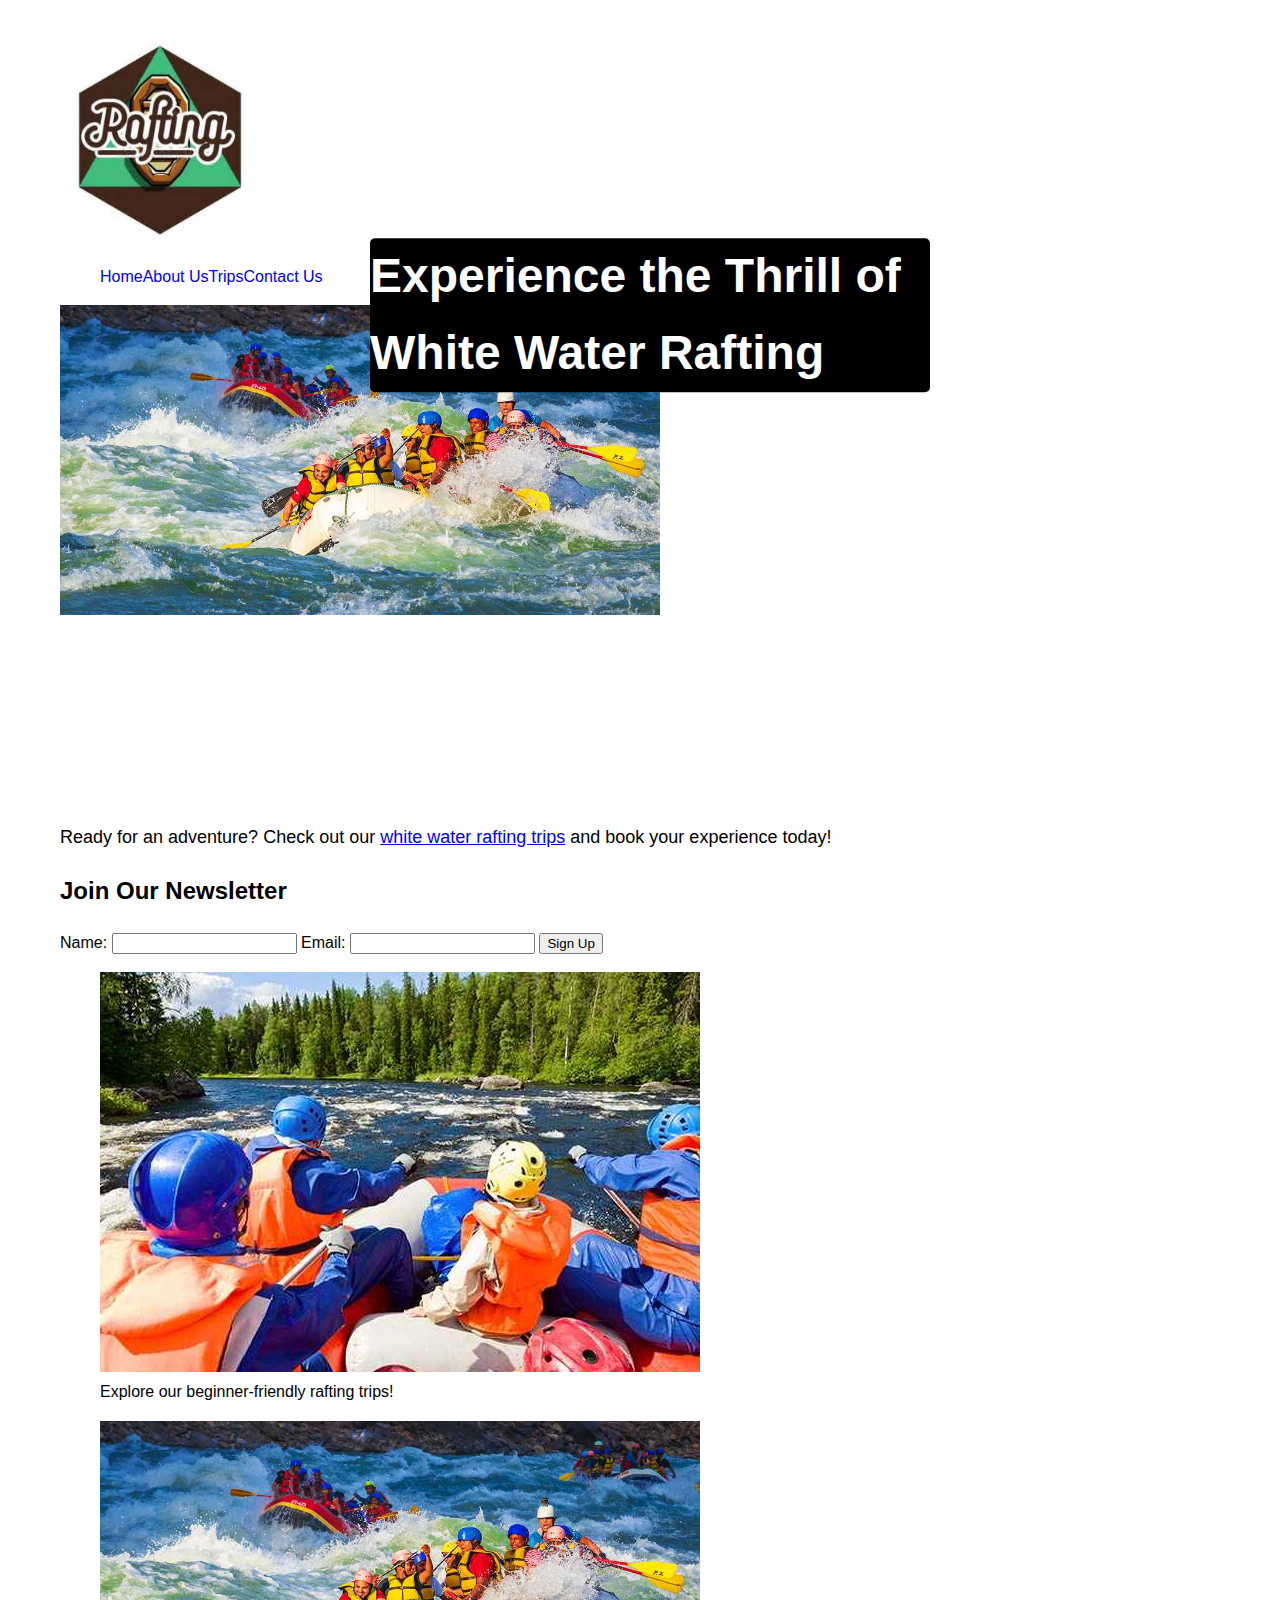
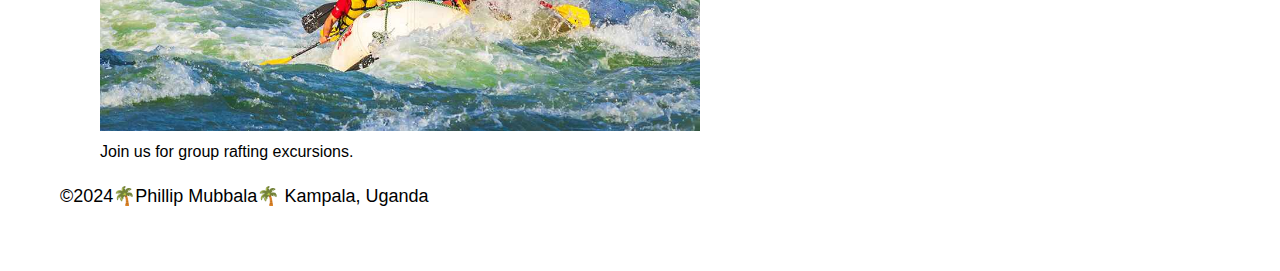
==== wwr/index.html @ 7348ce6f "today" ====
<!DOCTYPE html>
<html lang="en-US">
<head>
    <meta charset="UTF-8">
    <meta name="viewport" content="width=device-width, initial-scale=1.0">
    <title>Phillip Mubbala | WDD 130</title>
    <meta name="description" content="Phillip Mubbala, BYU-Idaho WDD 130 course home page">
    <meta name="author" content="Phillip Mubbala">
    <link rel="preconnect" href="https://fonts.googleapis.com">
    <link rel="preconnect" href="https://fonts.gstatic.com" crossorigin>
    <link rel="help" href="https://validator.w3.org/" title="HTML Validator">
    <link rel="help" href="https://jigsaw.w3.org/css-validator/" title="CSS Validator">
    <link href="https://fonts.googleapis.com/css2?family=Poppins:wght@400;700;900&display=swap" rel="stylesheet">
    <link rel="stylesheet" href="styles/rafting.css">
    <title>Nile Water Rafting - About Us</title>

</head>
<body>
<div class="container">
    <header>
        <div class="logo">
            <img src="images/brownrafting.jpeg" alt="logo" width="200px" height="200px">
        </div>

        <nav>
            <ul>
                <li><a href="index.html">Home</a></li>
                <li><a href="about.html">About Us</a></li>
                <li><a href="trips.html">Trips</a></li>
                <li><a href="contact.html">Contact Us</a></li>
            </ul>
        </nav>
    </header>

    <main>
        <div class="hero">
            <section>
                <img src="/wwr/images/whiteyellow.jpg" alt="White Water Rafting Adventure" class="full-width">
                <h1>Experience the Thrill of White Water Rafting</h1>
            </section>
        </div>
        
        <section class="cta">
            <p>Ready for an adventure? Check out our <a href="trips.html">white water rafting trips</a> and book your experience today!</p>
        </section>

        <!-- Newsletter Signup Form -->
        <h2>Join Our Newsletter</h2>
        <section class="newsletter-signup">
            <form action="/submit-newsletter" method="POST">
                <label for="name">Name:</label>
                <input type="text" id="name" name="name" required>
        
                <label for="email">Email:</label>
                <input type="email" id="email" name="email" required>
        
                <button type="submit">Sign Up</button>
            </form>
        </section>
        

        <!-- Information Grid with Images and Text -->
        <section class="info-grid">
            <div class="grid-item">
                <figure>
                    <img src="/wwr/images/forward.jpg" alt="Rafting Adventure">
                    <figcaption>Explore our beginner-friendly rafting trips!</figcaption>   
                </figure>
                <figure>
                    <img src="/wwr/images/whiteyellow.jpg" alt="Rafting Adventure">
                    <figcaption>Join us for group rafting excursions.</figcaption>   
                </figure>
            </div>
        </section>
    </main>

    <footer>
        <p>&copy;2024🌴Phillip Mubbala🌴 Kampala, Uganda</p>
    </footer>
</body>
</html>
---- wwr/styles/rafting.css ----
section h2{
    color: coral;
}

 nav ul{
    list-style: none;
    display: flex;
} 

nav ul li a{
    text-decoration: none;
}

body {
    font-family: Arial, sans-serif;
    line-height: 1.6;
    color: var(--text-color);
    background-color: var(--background-color);
    max-width: 1200px;
    margin: 0 auto;
    padding: 20px;
  }

  /* Headings */
h1, h2, h3{
    color: var(--primary-color);
  }

  h1 {
    font-size: 36px;
  }

  /* Paragraphs */
p {
    font-size: 18px;
    margin-bottom: 20px;
  }

  /* Social Media Links */
.social-media-links a {
    text-decoration: none;
    color: var(--secondary-color);
  }
  
  /* Page Width */
  .container {
    max-width: 1200px;
    margin: 0 auto;
    padding: 20px;
  }

  /* Hero Container */
.hero {
    position: relative;
    background-image: url('/wdd130/wwr/images/underrafting.jpg');
    background-size: cover;
    height: 500px;
    background-position: center;
    background-size: cover;
  }
  
  .hero h1 {
    position: absolute;
    top: 0%;
    left: 50%;
    transform: translate(-50%, -50%);
    font-size: 48px;
    color: #fff;
    margin: 10px;
    border-radius: 5px ;
    background-color:black;
  }

  
.hero article {
    position: absolute;
    bottom: 20px;
    left: 20px;
    background-color: rgba(255, 255, 255, 0.7);
    padding: 20px;
    border-radius: 10px;
  }
  
  .hero article img {
    float: right;
    margin: 10px;
    width: 100px;
  }
  
  .hero article p {
    font-size: 18px;
    margin-bottom: 20px;
  }

  section img{
    width: 600px;
  }

  footer img{
    width: 30px;
    float: 70px;
  }

  .ga{
    width: 50%;
    height: 50%;
  }
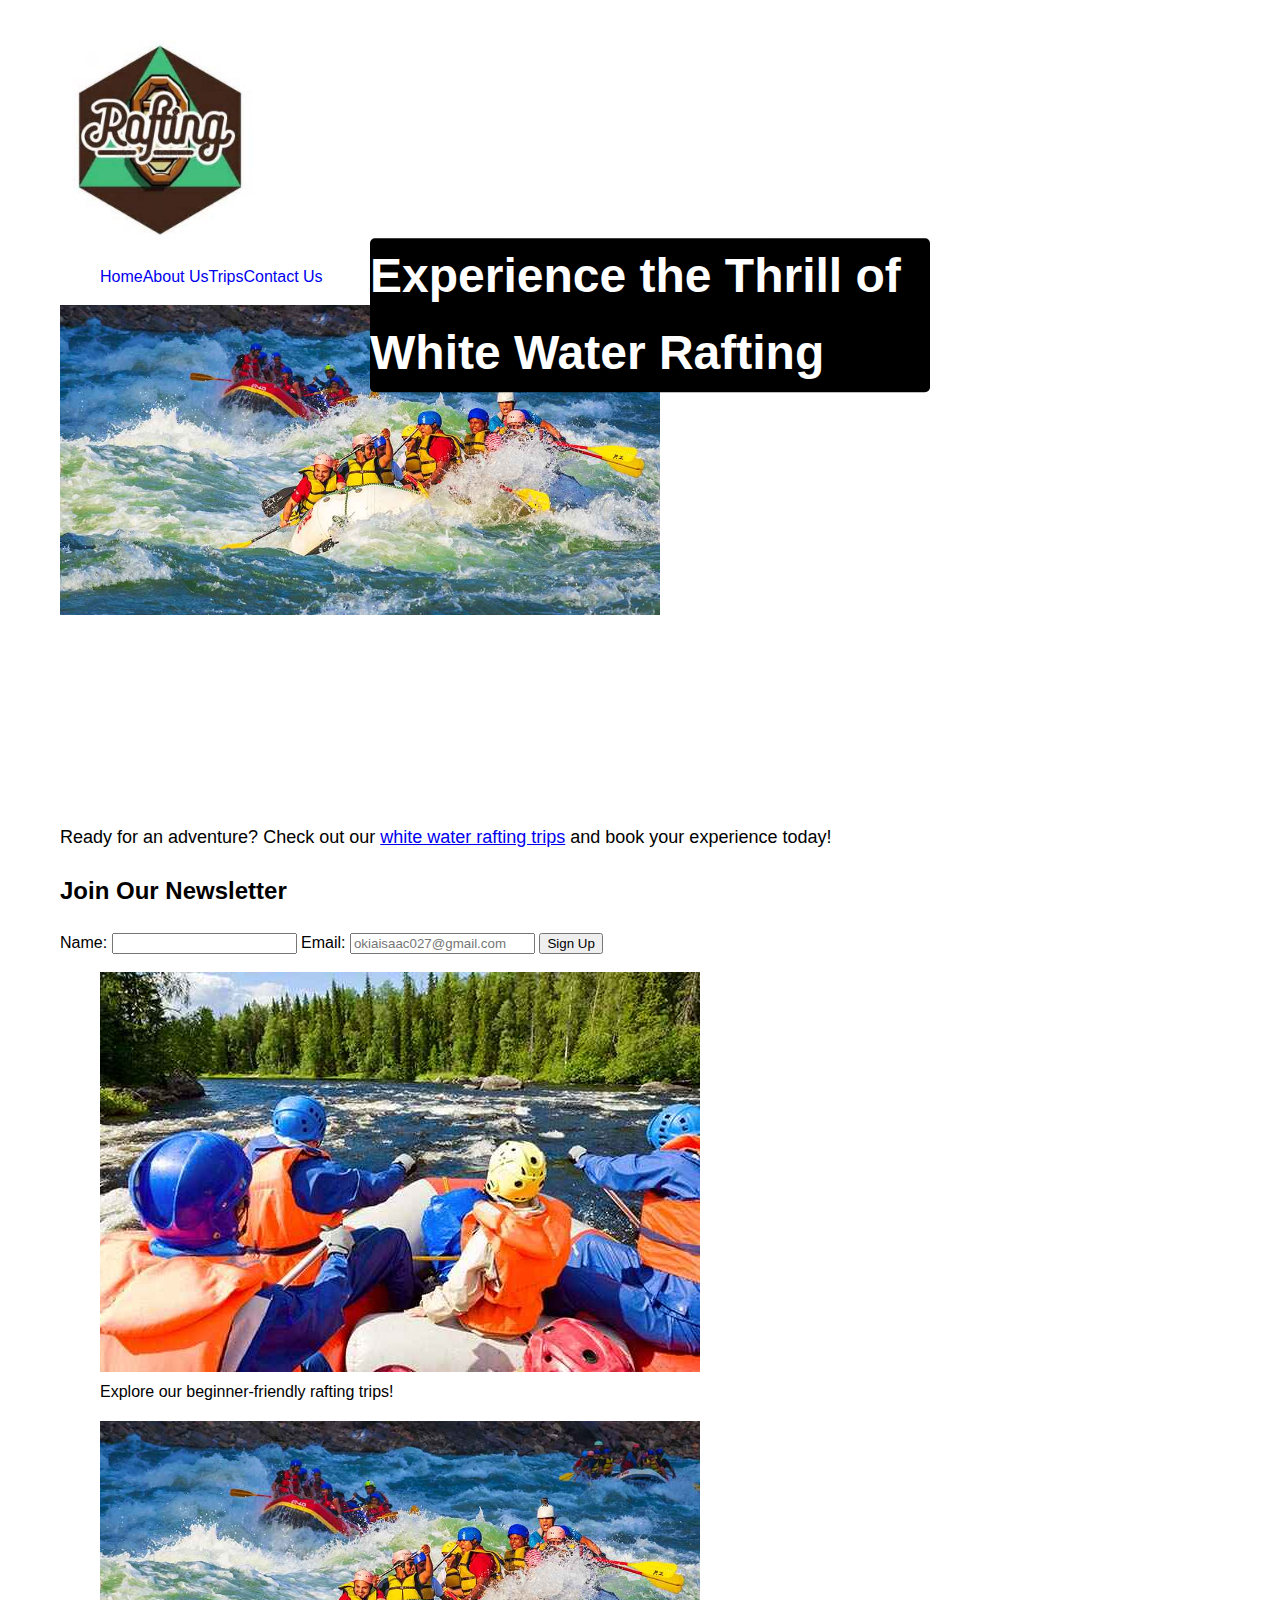
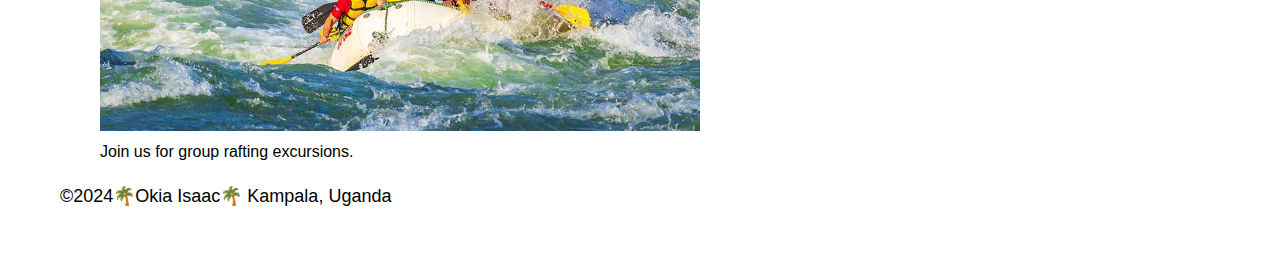
==== commit e17bbadd: "week6" ====
--- a/wwr/index.html
+++ b/wwr/index.html
@@ -3,9 +3,9 @@
 <head>
     <meta charset="UTF-8">
     <meta name="viewport" content="width=device-width, initial-scale=1.0">
-    <title>Phillip Mubbala | WDD 130</title>
-    <meta name="description" content="Phillip Mubbala, BYU-Idaho WDD 130 course home page">
-    <meta name="author" content="Phillip Mubbala">
+    <title>Okia Isaac | WDD 130</title>
+    <meta name="description" content="Okia Isaac, BYU-Idaho WDD 130 course home page">
+    <meta name="author" content="Okia Isaac">
     <link rel="preconnect" href="https://fonts.googleapis.com">
     <link rel="preconnect" href="https://fonts.gstatic.com" crossorigin>
     <link rel="help" href="https://validator.w3.org/" title="HTML Validator">
@@ -26,7 +26,7 @@
             <ul>
                 <li><a href="index.html">Home</a></li>
                 <li><a href="about.html">About Us</a></li>
-                <li><a href="trips.html">Trips</a></li>
+                <li><a href="Trips.html">Trips</a></li>
                 <li><a href="contact.html">Contact Us</a></li>
             </ul>
         </nav>
@@ -52,7 +52,7 @@
                 <input type="text" id="name" name="name" required>
         
                 <label for="email">Email:</label>
-                <input type="email" id="email" name="email" required>
+                <input type="email" id="email" name="email" required placeholder="okiaisaac027@gmail.com">
         
                 <button type="submit">Sign Up</button>
             </form>
@@ -75,7 +75,7 @@
     </main>
 
     <footer>
-        <p>&copy;2024🌴Phillip Mubbala🌴 Kampala, Uganda</p>
+        <p>&copy;2024🌴Okia Isaac🌴 Kampala, Uganda</p>
     </footer>
 </body>
 </html>